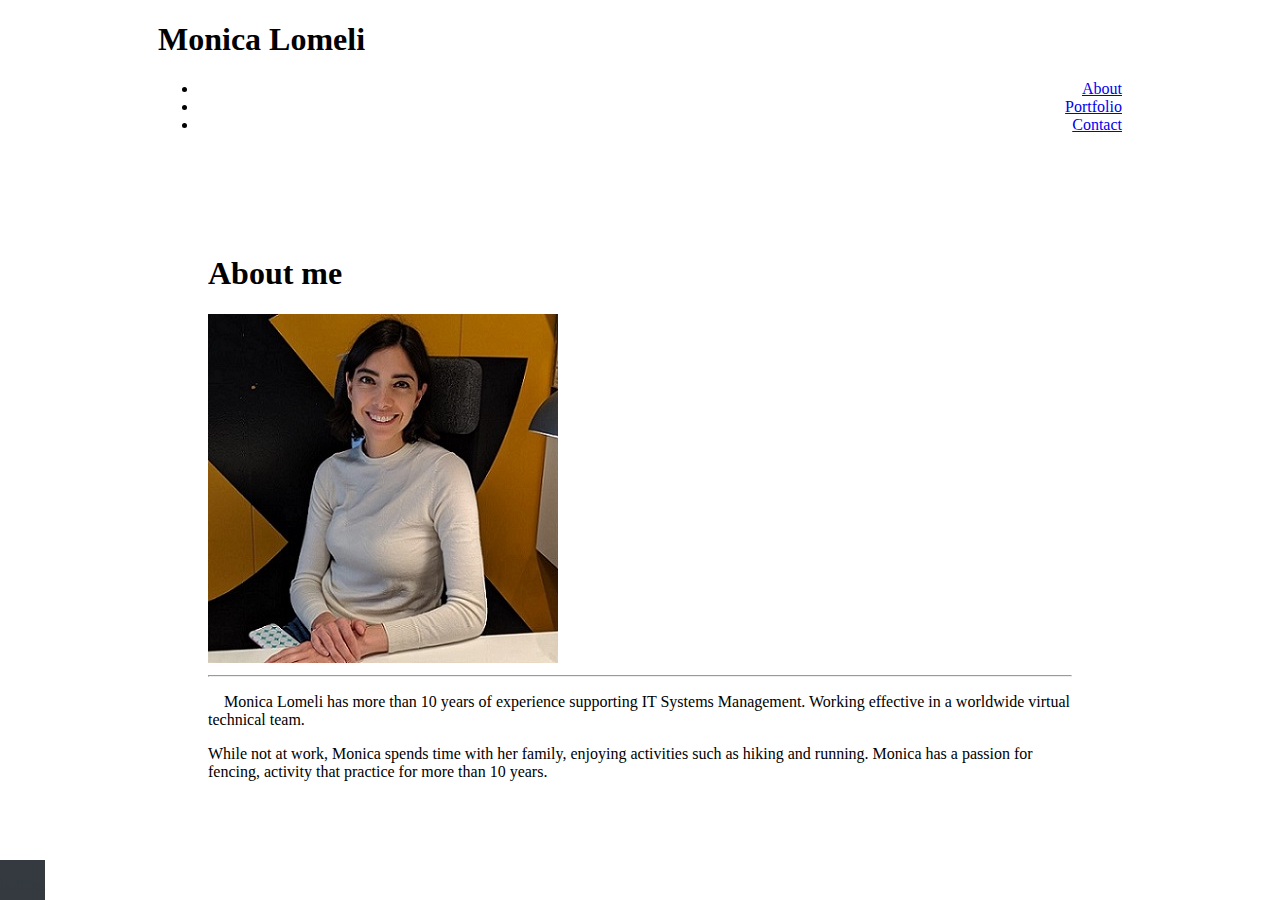
==== index.html @ 2ba4f2dc "Modified basic profile with boostrap" ====
<!DOCTYPE html>
<html lang="en">

<head>
  <meta charset="UTF-8">
  <meta name="viewport" content="width=device-width, initial-scale=1.0">
  <meta http-equiv="X-UA-Compatible" content="ie=edge">
  <link rel="stylesheet" href="https://stackpath.bootstrapcdn.com/bootstrap/4.1.3/css/bootstrap.min.css" integrity="sha384-MCw98/SFnGE8fJT3GXwEOngsV7Zt27NXFoaoApmYm81iuXoPkFOJwJ8ERdknLPMO" crossorigin="anonymous">
  <link rel="stylesheet" href="./assets/css/style.css">
  <title>Profile</title>
</head>

<body >
  <div class="container-fluid bg-dark maincontainer">
    <header class="containerheader">
      <div class="row">
        <div class="col">
          <div class="page-header font-weight-bold text-white bg-dark">
            <h1>Monica Lomeli</h1>
          </div>
        </div>
        <div class="col">
            <nav class="navbar navbar-dark bg-dark navbar-inverse">
                <ul class="nav">
                    <li class="nav-item">
                      <a class="nav-link active" href="index.html">About</a>
                    </li>
                    <li class="nav-item">
                      <a class="nav-link" href="portfolio.html">Portfolio</a>
                    </li>
                    <li class="nav-item">
                      <a class="nav-link" href="contact.html">Contact</a>
                    </li>
                  </ul>
        </div>
      </div>
    </header>
    <div class="container-fluid containerdescription">
    <div class="jumbotron">
        <div class="row">
          <div class="col">
            <h1 class="display-5">About me</h1>
          </div>    
        </div>
        <div class="row">
          <div class="col">
              <img class="img-fluid rounded-lg" alt="Responsive image" src="./assets/images/profile2.jpg">
          </div>
          <div class="col">
            <hr class="my-2">
            <p>&nbsp;&nbsp;&nbsp;&nbsp;Monica Lomeli has more than 10 years of experience supporting IT Systems Management. Working effective in a worldwide virtual technical team.</p>
              <p>While not at work, Monica spends time with her family, enjoying activities such as hiking and running.
              Monica has a passion for fencing, activity that practice for more than 10 years.  
              </p>
          </div>
        </div>
      </div>
    </div>   
  </div>
    
 <footer class="container-fluid bg-dark">
  <p> bottom</p>
</footer>

    <!-- jQuery first, then Popper.js, then Bootstrap JS -->
    <script src="https://code.jquery.com/jquery-3.3.1.slim.min.js" integrity="sha384-q8i/X+965DzO0rT7abK41JStQIAqVgRVzpbzo5smXKp4YfRvH+8abtTE1Pi6jizo" crossorigin="anonymous"></script>
    <script src="https://cdnjs.cloudflare.com/ajax/libs/popper.js/1.14.3/umd/popper.min.js" integrity="sha384-ZMP7rVo3mIykV+2+9J3UJ46jBk0WLaUAdn689aCwoqbBJiSnjAK/l8WvCWPIPm49" crossorigin="anonymous"></script>
    <script src="https://stackpath.bootstrapcdn.com/bootstrap/4.1.3/js/bootstrap.min.js" integrity="sha384-ChfqqxuZUCnJSK3+MXmPNIyE6ZbWh2IMqE241rYiqJxyMiZ6OW/JmZQ5stwEULTy" crossorigin="anonymous"></script>
  </div>
</body>
  

</html>
---- assets/css/style.css ----
* {
  box-sizing: border-box;
}
.container-fluid {
  padding: 0px;
  margin: 0;
}
.containerheader {
  margin-left: 150px;
  margin-right: 150px;
}

.navbar{
  text-align: right;
}

.containerdescription{
  background: #fff;
  margin: 0;
}
.jumbotron {

  margin-top: 50px;
  margin-left: 150px;
  margin-right: 150px;
  margin-bottom: 50px;
  padding: 50px;
}

footer {
  color: #343a40;

  height: 40px;
  background: #343a40;
  position: fixed;
  bottom: 0;
  left: 0;
  max-width: 100%;
}
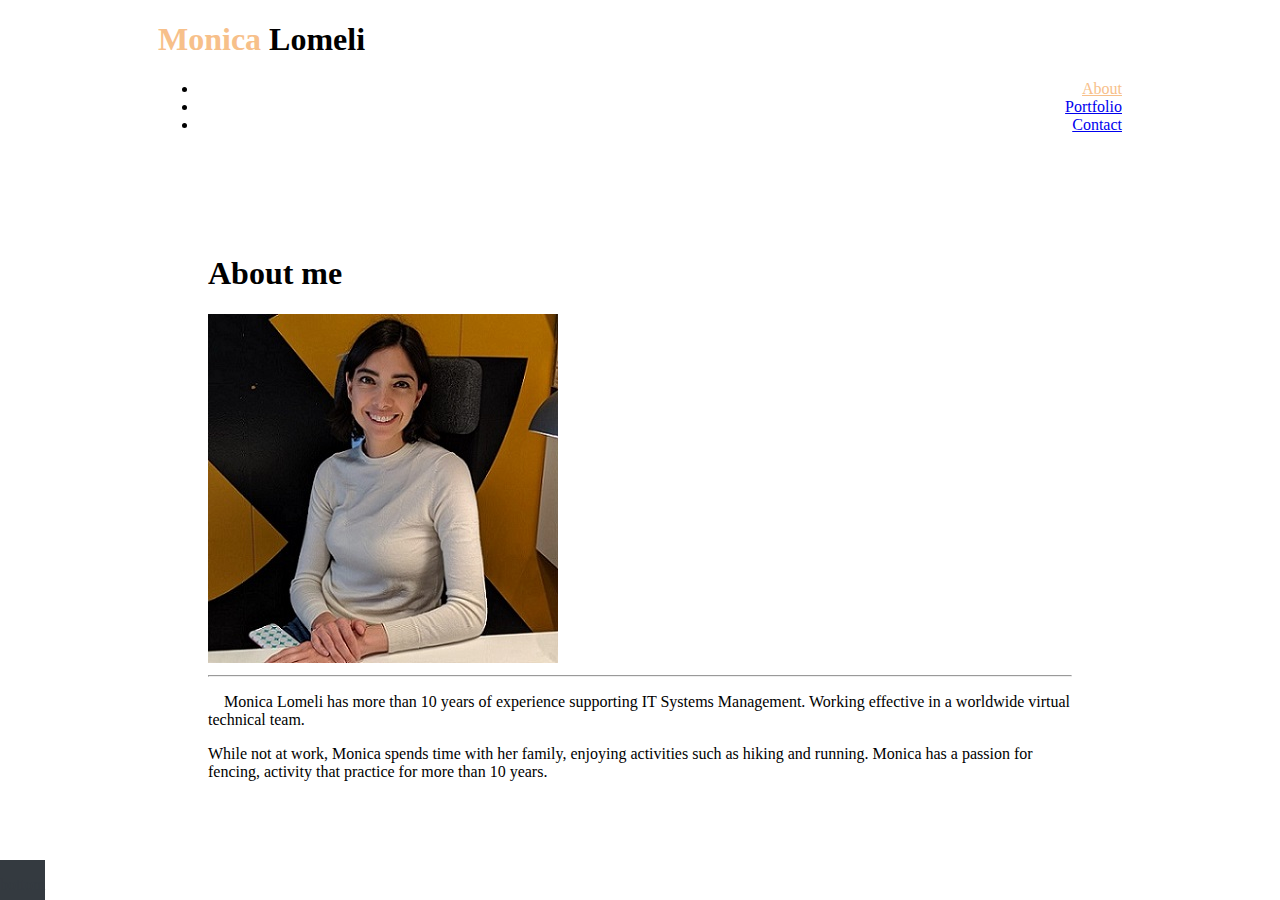
==== commit b8f35a99: "styling header, adding shadow to jumbotron" ====
--- a/index.html
+++ b/index.html
@@ -16,7 +16,7 @@
       <div class="row">
         <div class="col">
           <div class="page-header font-weight-bold text-white bg-dark">
-            <h1>Monica Lomeli</h1>
+            <h1><span id=namecolor>Monica</span> Lomeli</h1>
           </div>
         </div>
         <div class="col">
@@ -36,7 +36,7 @@
       </div>
     </header>
     <div class="container-fluid containerdescription">
-    <div class="jumbotron">
+    <div class="jumbotron shadow p-3 mb-5 bg-light rounded">
         <div class="row">
           <div class="col">
             <h1 class="display-5">About me</h1>
@@ -44,7 +44,7 @@
         </div>
         <div class="row">
           <div class="col">
-              <img class="img-fluid rounded-lg" alt="Responsive image" src="./assets/images/profile2.jpg">
+              <img class="img-fluid rounded-sm" alt="Responsive image" src="./assets/images/profile2.jpg">
           </div>
           <div class="col">
             <hr class="my-2">
--- a/assets/css/style.css
+++ b/assets/css/style.css
@@ -10,8 +10,21 @@
   margin-right: 150px;
 }
 
+#namecolor{
+  color: #f7c08a;
+}
+
 .navbar{
   text-align: right;
+}
+
+a:hover {
+  color: #f7c08a;
+  
+}
+a.active {
+  color: #f7c08a;
+  
 }
 
 .containerdescription{
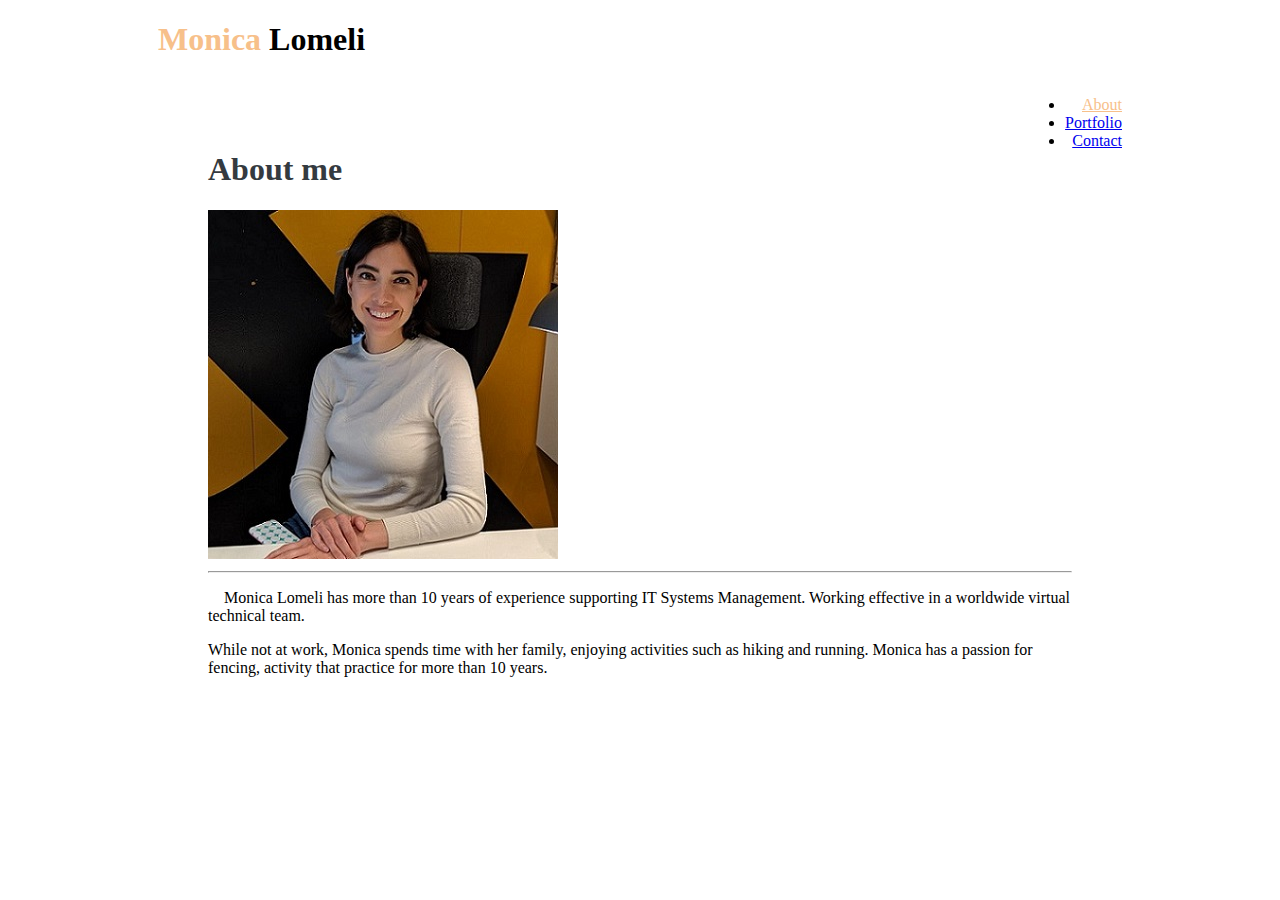
==== commit 446376b7: "Adding responsive parameters to columns" ====
--- a/index.html
+++ b/index.html
@@ -7,6 +7,7 @@
   <meta http-equiv="X-UA-Compatible" content="ie=edge">
   <link rel="stylesheet" href="https://stackpath.bootstrapcdn.com/bootstrap/4.1.3/css/bootstrap.min.css" integrity="sha384-MCw98/SFnGE8fJT3GXwEOngsV7Zt27NXFoaoApmYm81iuXoPkFOJwJ8ERdknLPMO" crossorigin="anonymous">
   <link rel="stylesheet" href="./assets/css/style.css">
+  <link rel="stylesheet" media="screen and (max-width:768px)" href="assets/css/mobile.css">
   <title>Profile</title>
 </head>
 
@@ -14,13 +15,13 @@
   <div class="container-fluid bg-dark maincontainer">
     <header class="containerheader">
       <div class="row">
-        <div class="col">
-          <div class="page-header font-weight-bold text-white bg-dark">
-            <h1><span id=namecolor>Monica</span> Lomeli</h1>
+        <div class="col-md-6">
+          <div class="page-header font-weight-bold text-white bg-dark text-center text-md-left">
+            <h1><span id="namecolor">Monica</span> Lomeli</h1>
           </div>
         </div>
-        <div class="col">
-            <nav class="navbar navbar-dark bg-dark navbar-inverse">
+        <div class="col-md-6">
+            <nav class="navbar navbar-dark bg-dark navbar-inverse float-none float-md-right">
                 <ul class="nav">
                     <li class="nav-item">
                       <a class="nav-link active" href="index.html">About</a>
@@ -39,14 +40,14 @@
     <div class="jumbotron shadow p-3 mb-5 bg-light rounded">
         <div class="row">
           <div class="col">
-            <h1 class="display-5">About me</h1>
+            <h1 class="display-5 descritpionname">About me</h1>
           </div>    
         </div>
         <div class="row">
-          <div class="col">
+          <div class="col-md-6">
               <img class="img-fluid rounded-sm" alt="Responsive image" src="./assets/images/profile2.jpg">
           </div>
-          <div class="col">
+          <div class="col-md-6">
             <hr class="my-2">
             <p>&nbsp;&nbsp;&nbsp;&nbsp;Monica Lomeli has more than 10 years of experience supporting IT Systems Management. Working effective in a worldwide virtual technical team.</p>
               <p>While not at work, Monica spends time with her family, enjoying activities such as hiking and running.
@@ -58,8 +59,8 @@
     </div>   
   </div>
     
- <footer class="container-fluid bg-dark">
-  <p> bottom</p>
+ <footer class="container-fluid bg-dark fixed-bottom">
+  
 </footer>
 
     <!-- jQuery first, then Popper.js, then Bootstrap JS -->
--- a/assets/css/style.css
+++ b/assets/css/style.css
@@ -27,17 +27,34 @@
   
 }
 
+.navbar {
+  padding: 0;
+  float: right;
+
+}
+
 .containerdescription{
   background: #fff;
   margin: 0;
 }
 .jumbotron {
 
-  margin-top: 50px;
+  /* margin-top: 50px; */
   margin-left: 150px;
   margin-right: 150px;
   margin-bottom: 50px;
   padding: 50px;
+}
+
+@keyframes example {
+  from {color: #343a40}
+  to {color: #f7c08a;}
+}
+
+.descritpionname  {
+  color: #343a40;
+  animation-name: example;
+  animation-duration: 4s;
 }
 
 footer {
--- a/assets/css/mobile.css
+++ b/assets/css/mobile.css
@@ -0,0 +1,15 @@
+.containerheader {
+  margin: 0 auto;
+}
+
+.jumbotron {
+
+  margin:0 auto;
+  padding: 5px;
+}
+
+.navbar{
+  margin: 0 auto;
+}
+
+
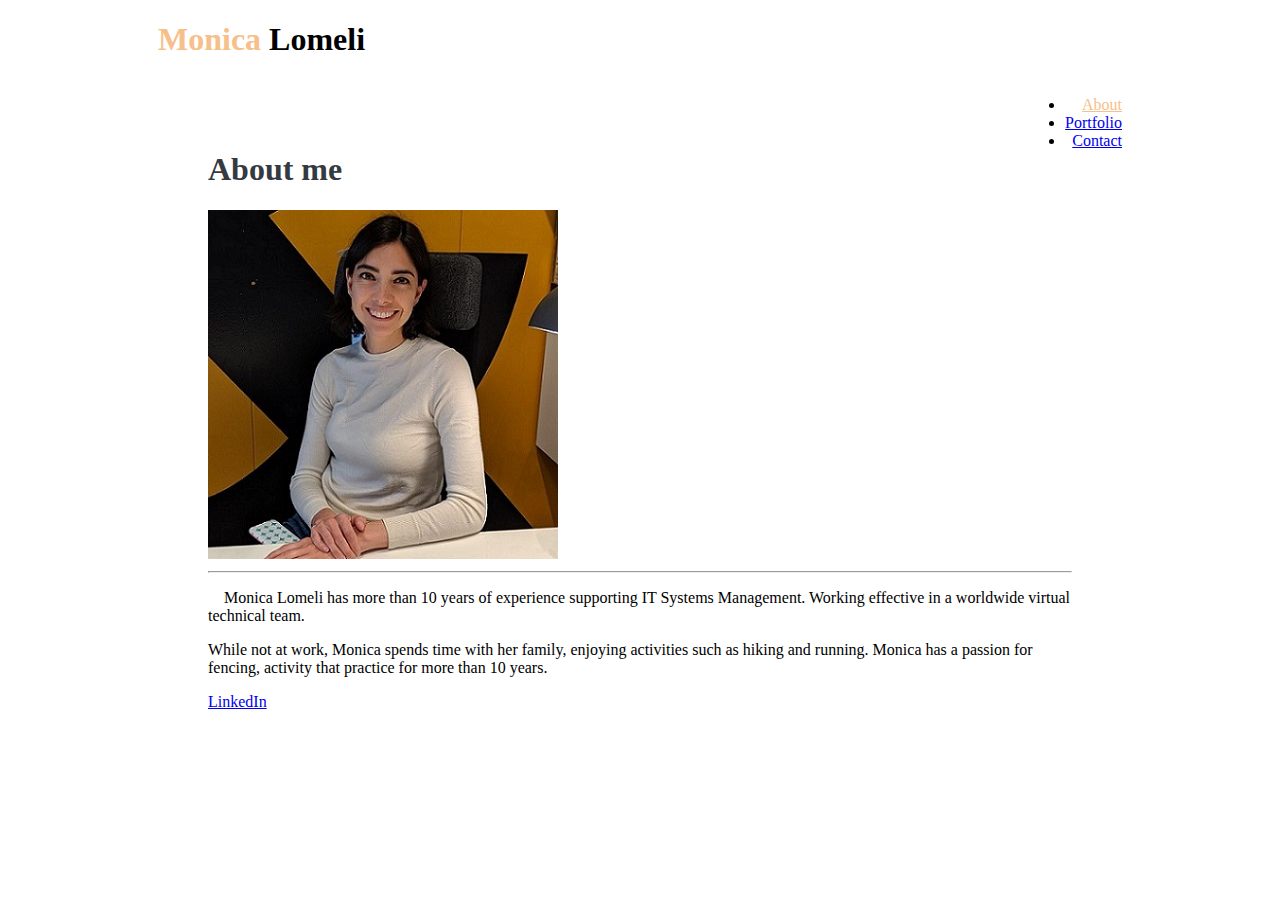
==== commit e9c8f326: "Update linkedin" ====
--- a/index.html
+++ b/index.html
@@ -53,6 +53,7 @@
               <p>While not at work, Monica spends time with her family, enjoying activities such as hiking and running.
               Monica has a passion for fencing, activity that practice for more than 10 years.  
               </p>
+              <a href="https://www.linkedin.com/in/m%C3%B3nica-lomeli-889bb56/" target="_blank">LinkedIn</a>
           </div>
         </div>
       </div>
